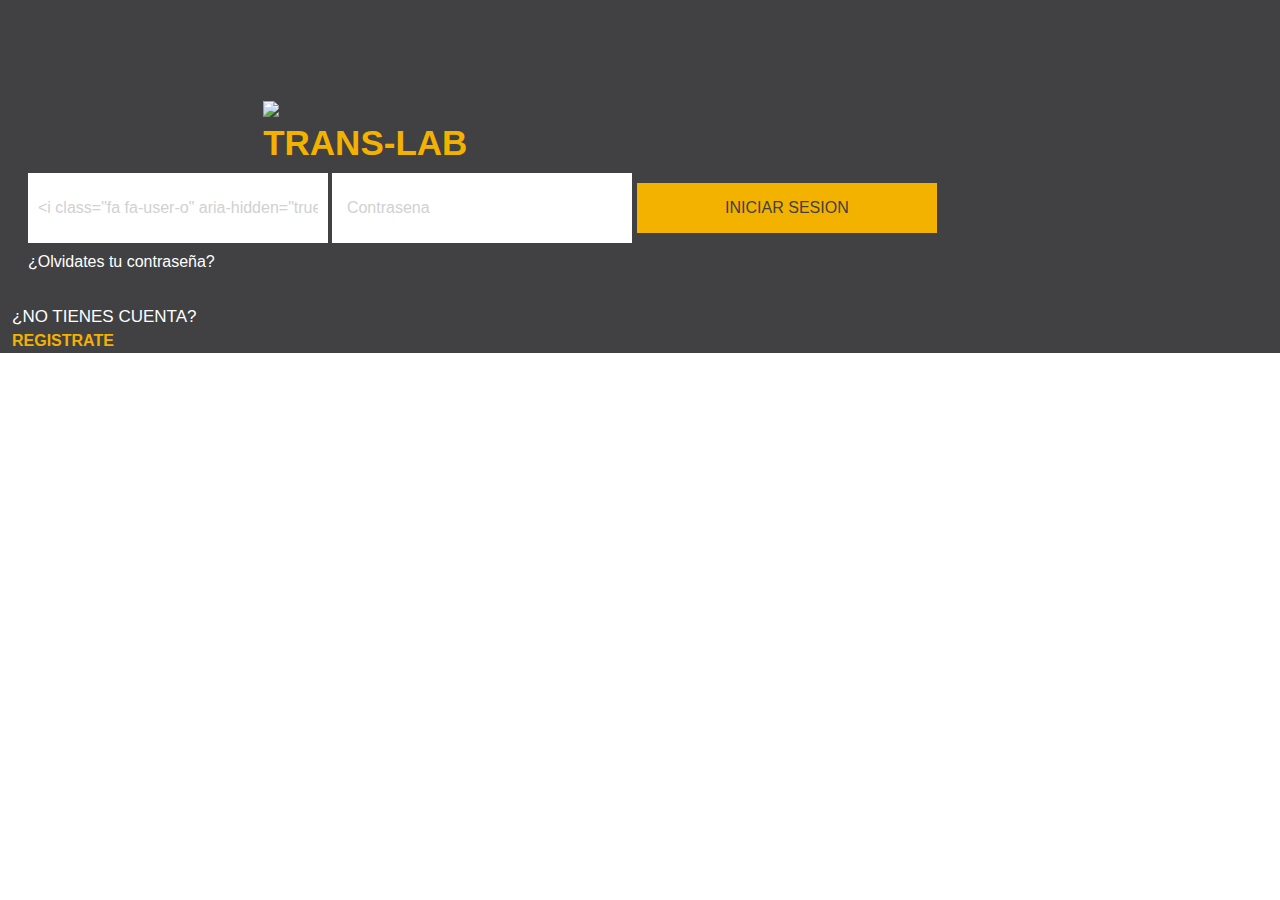
==== index.html @ 7811b8b0 "css" ====
<!-- Wowowoyipiyouuu tu código acá -->
<!DOCTYPE html>
<html>
<head>
	<meta charset="utf-8">
	<title>Trans-lab</title>
	<meta name="viewport" content="width=device-width, user-scalable=no, initial-scale=1.0, maximum-scale=1.0, minimum-scale=1.0">
		<!-- materialize-->
	<link rel="stylesheet" href="https://cdnjs.cloudflare.com/ajax/libs/materialize/0.99.0/css/materialize.min.css">
    <!-- fontawesome-->
	<script src="https://use.fontawesome.com/8f683cd035.js"></script>
	<!-- css-->
	<link rel="stylesheet" type="text/css" href="css/style.css">
</head>
<body>
	<header>
		<div class="container-fluid">
			<div class="row">
				<div class="col s12" id="contenedor-inicio">
					<div id="contenedor-logo">
						<img src="docs/imagen.png" id="img-logo">
						<h1>TRANS-LAB</h1>
					</div>
					<div id="contenedor-inputs">
						<input type="text" id="correo" placeholder='<i class="fa fa-user-o" aria-hidden="true"></i> Correo Electronico'>
						<input type="number" id="contraseña" placeholder=" Contrasena">
						<button href="index2.html" id="boton-iniciosesion">INICIAR SESION</button>
						<a href="#"><p>¿Olvidates tu contraseña?</p></a>
					</div>
					<div id="div-registrar">
						<p id="no-cuenta">¿NO TIENES CUENTA?</p>
						<a href="" id="registrate">REGISTRATE</a>
					</div>
				</div>
			</div>
		</div>
	</header>
	<!--materialize-->
    <script src="https://cdnjs.cloudflare.com/ajax/libs/materialize/0.99.0/js/materialize.min.js"></script>
	<!-- jquery-->
	<script
	src="https://code.jquery.com/jquery-3.2.1.min.js"
	integrity="sha256-hwg4gsxgFZhOsEEamdOYGBf13FyQuiTwlAQgxVSNgt4="
	crossorigin="anonymous"></script>
	<!-- js-->
	<script type="text/javascript" src="js/main.js"></script>
</body>
</html>
---- css/style.css ----
/* YeyeYeee código aquí */

html, body, div, span, applet, object, iframe, h1, h2, h3,
h4, h5, h6, p, blockquote, pre, a, abbr, acronym,
address, big, cite, code, del, dfn, em, font, img, ins,
kbd, q, s, samp, small, strike, strong, sub, sup, tt,
var, dl, dt, dd, ol, ul, li, fieldset, form, label, legend,
table, caption, tbody, tfoot, thead, tr, th, td {
	margin: 0;
	padding: 0;
	border: 0;
	outline: 0;
	font-weight: inherit;
	font-style: inherit;
	font-size: 100%;
	vertical-align: baseline;
}
/*INDEX INICIO*/
*{
	padding: 0;
	margin: 0;
}
#contenedor-inicio{
	height: 100%;
	background-color: #414143;
}
#contenedor-logo{
	padding-top: 100px;
	padding-bottom: 10px;
	margin-left: 20%;
	align-items: center;
}
#contenedor-logo h1{
	color: #f4b200;
	font-weight: bold;
	font-size:35px;
}
#img-logo{
	width: 150px;
}
#contenedor-inputs{
	margin-left: 16px;
}
#contenedor-inputs input{
	border-style: none;
	width: 280px;
	height: 50px;
	padding: 10px;
	margin:0;
	background-color: white;
}
#contenedor-inputs button{
	width: 300px;
	height: 50px;
	border-style: none;
	background-color:#f4b200;
	color: #414143; 
}
#contenedor-inputs p{
	color: white;
	padding-top: 7px;
}
#no-cuenta{
	color: white;
	font-size: 17px;
}
#registrate{
	font-weight:bold;
	color: #f4b200;
}
#div-registrar{
	display: inline-block;
	padding-top: 30px;
}

/* INDEX2*/

nav{
	background-color:#414143; 
}
#navnav{
	text-align: center;
}
#navnav h1{
	padding-top: 15px;
	font-size: 20px;
}
.menu{
	font-size:20px;
	color: white;
	background-color: transparent;
	border-style: none;
}
.menu:hover{
	background-color: transparent;
}
#botones-opciones{
	padding-top: 200px;
}
#botones-opciones button{
	background-color: #f4b200;
	color: white;
	padding: 6px;
	width: 300px;
	border-style: none;
	margin:8px;
	font-size: 20px;
}

/*INDEX3*/
#fondo-img{
	background-color: #f4b200;
}
#img-usuario{
	width: 150px;
	height: 150px;
	border-radius: 50%;
	margin-left: 25%;
	margin-top: 20px;
	margin-bottom: 15px;
}
#ingres-tarjeta{
	width: 300px;
}
#tarjetas{
	background-color: #dcdddf;
	height: 370px;

}
#boton-tarjeta{
	width: 300px;
	background-color: #f4b200;
	color: white;
	font-size: 17px;
	padding: 5px;
	border-style: none;
}
#preguntas{
	background-color: #f4b200;
	text-align: center;
	padding-top: 80px;
	height: 220px;
}
#preguntas h1{
	color: white;
	font-size: 26px;
	font-weight: bold;
}
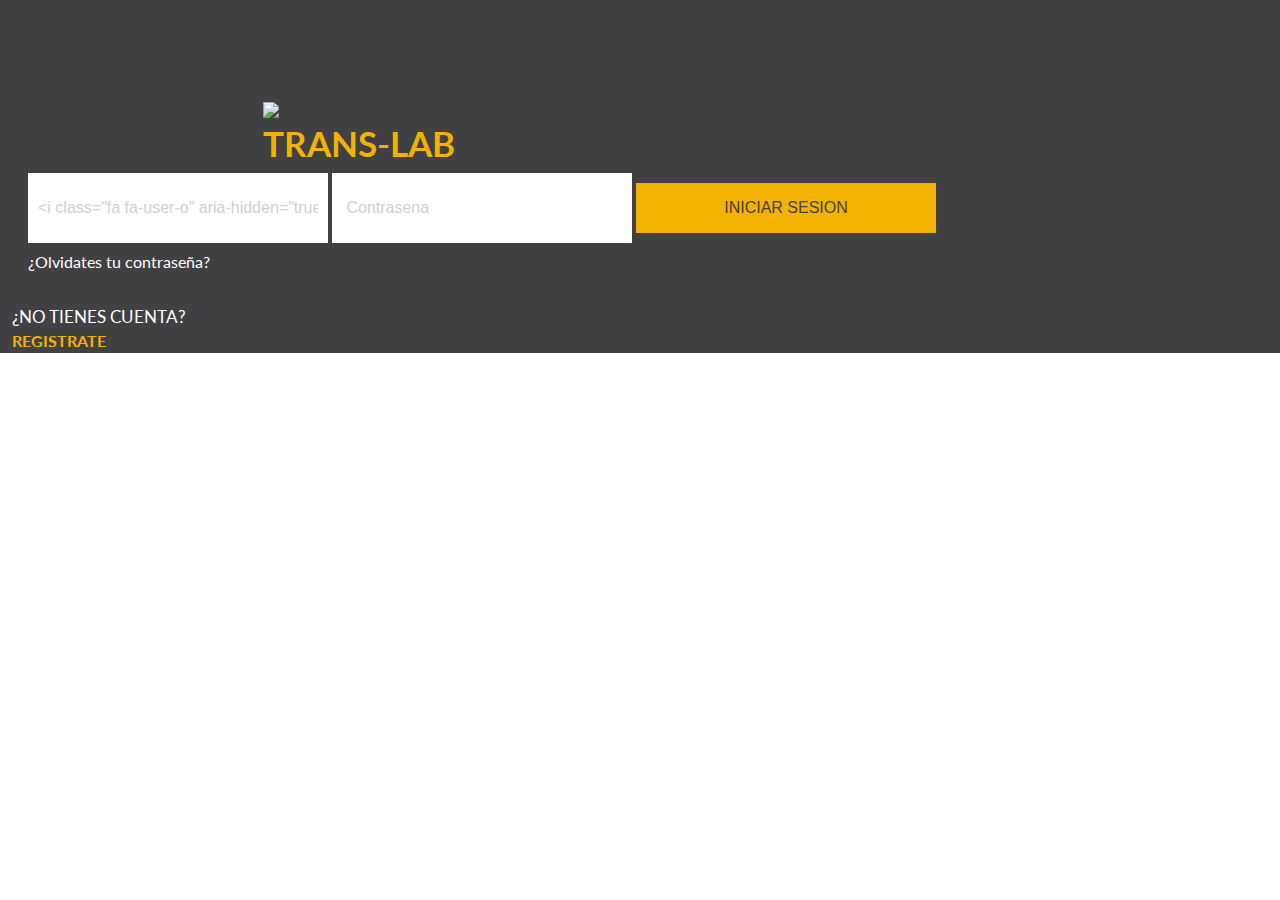
==== commit f8baf732: "sidenav" ====
--- a/index.html
+++ b/index.html
@@ -7,6 +7,8 @@
 	<meta name="viewport" content="width=device-width, user-scalable=no, initial-scale=1.0, maximum-scale=1.0, minimum-scale=1.0">
 		<!-- materialize-->
 	<link rel="stylesheet" href="https://cdnjs.cloudflare.com/ajax/libs/materialize/0.99.0/css/materialize.min.css">
+	<!-- font google-->
+	<link href="https://fonts.googleapis.com/css?family=Lato" rel="stylesheet">
     <!-- fontawesome-->
 	<script src="https://use.fontawesome.com/8f683cd035.js"></script>
 	<!-- css-->
--- a/css/style.css
+++ b/css/style.css
@@ -19,6 +19,7 @@
 *{
 	padding: 0;
 	margin: 0;
+	font-family: 'Lato', sans-serif;
 }
 #contenedor-inicio{
 	height: 100%;
@@ -74,16 +75,20 @@
 }
 
 /* INDEX2*/
-
+.side-nav li>a>i, .side-nav li>a>[class^="mdi-"], .side-nav li>a li>a>[class*="mdi-"], .side-nav li>a>i.material-icons{
+	color: #f4b200;
+}
 nav{
 	background-color:#414143; 
 }
-#navnav{
+.navnav{
 	text-align: center;
 }
-#navnav h1{
+.h1-nav{
 	padding-top: 15px;
 	font-size: 20px;
+	padding-left: 35%;
+	width:250px;
 }
 .menu{
 	font-size:20px;
@@ -97,14 +102,19 @@
 #botones-opciones{
 	padding-top: 200px;
 }
-#botones-opciones button{
+.conten-a{
 	background-color: #f4b200;
 	color: white;
-	padding: 6px;
 	width: 300px;
-	border-style: none;
+	text-align: center;
+	height: 40px;
+	border-radius: 5px;
 	margin:8px;
+	padding-top: 8px;
 	font-size: 20px;
+}
+.a-opciones{
+	color: white;
 }
 
 /*INDEX3*/
@@ -135,6 +145,7 @@
 	padding: 5px;
 	border-style: none;
 }
+/*INDEX 4*/
 #preguntas{
 	background-color: #f4b200;
 	text-align: center;
@@ -145,4 +156,34 @@
 	color: white;
 	font-size: 26px;
 	font-weight: bold;
+}
+/*INDEX5*/
+#saldo{
+	height: 570px;
+	background-color: #dcdddf;
+
+}
+#saldo button{
+	background-color: #f4b200;
+	width: 200px;
+	padding: 5px;
+	margin-left: 20%;
+	border-style: none;
+}
+#saldo input{
+	margin-top: 20px;
+}
+
+/*INDEX6*/
+#calcular{
+	background-color: #dcdddf;
+	height: 580px;
+}
+#boton-calcular{
+	width: 300px;
+	padding:5px;
+	background-color: #f4b200;
+	color: white;
+	border-style: none;
+	margin-top: 20px;
 }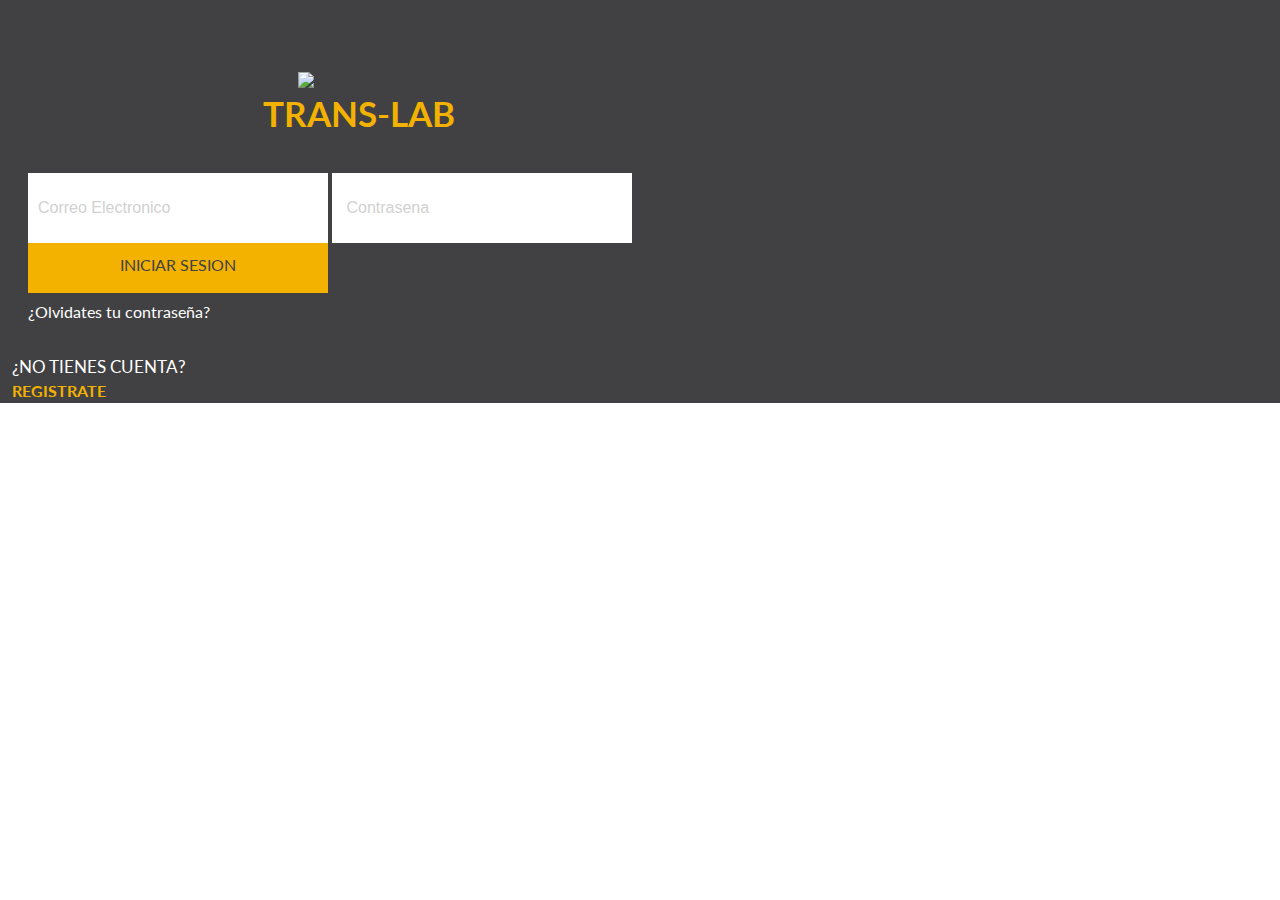
==== commit f25ffafb: "cositas" ====
--- a/index.html
+++ b/index.html
@@ -5,11 +5,11 @@
 	<meta charset="utf-8">
 	<title>Trans-lab</title>
 	<meta name="viewport" content="width=device-width, user-scalable=no, initial-scale=1.0, maximum-scale=1.0, minimum-scale=1.0">
-		<!-- materialize-->
+	<!-- materialize-->
 	<link rel="stylesheet" href="https://cdnjs.cloudflare.com/ajax/libs/materialize/0.99.0/css/materialize.min.css">
 	<!-- font google-->
 	<link href="https://fonts.googleapis.com/css?family=Lato" rel="stylesheet">
-    <!-- fontawesome-->
+	<!-- fontawesome-->
 	<script src="https://use.fontawesome.com/8f683cd035.js"></script>
 	<!-- css-->
 	<link rel="stylesheet" type="text/css" href="css/style.css">
@@ -24,9 +24,12 @@
 						<h1>TRANS-LAB</h1>
 					</div>
 					<div id="contenedor-inputs">
-						<input type="text" id="correo" placeholder='<i class="fa fa-user-o" aria-hidden="true"></i> Correo Electronico'>
+						<input type="text" id="correo" placeholder='Correo Electronico'>
+						<span id="emailCorrecto"></span>
 						<input type="number" id="contraseña" placeholder=" Contrasena">
-						<button href="index2.html" id="boton-iniciosesion">INICIAR SESION</button>
+						<div id="boton-iniciosesion">
+							<a href="index2.html">INICIAR SESION</a>
+						</div>
 						<a href="#"><p>¿Olvidates tu contraseña?</p></a>
 					</div>
 					<div id="div-registrar">
@@ -38,7 +41,7 @@
 		</div>
 	</header>
 	<!--materialize-->
-    <script src="https://cdnjs.cloudflare.com/ajax/libs/materialize/0.99.0/js/materialize.min.js"></script>
+	<script src="https://cdnjs.cloudflare.com/ajax/libs/materialize/0.99.0/js/materialize.min.js"></script>
 	<!-- jquery-->
 	<script
 	src="https://code.jquery.com/jquery-3.2.1.min.js"
--- a/css/style.css
+++ b/css/style.css
@@ -26,8 +26,8 @@
 	background-color: #414143;
 }
 #contenedor-logo{
-	padding-top: 100px;
-	padding-bottom: 10px;
+	padding-top: 70px;
+	padding-bottom: 40px;
 	margin-left: 20%;
 	align-items: center;
 }
@@ -38,6 +38,7 @@
 }
 #img-logo{
 	width: 150px;
+	padding-left: 35px;
 }
 #contenedor-inputs{
 	margin-left: 16px;
@@ -50,12 +51,16 @@
 	margin:0;
 	background-color: white;
 }
-#contenedor-inputs button{
+#boton-iniciosesion{
 	width: 300px;
 	height: 50px;
 	border-style: none;
 	background-color:#f4b200;
-	color: #414143; 
+	text-align: center;
+	padding-top: 10px;
+}
+#boton-iniciosesion a{
+	color: #414143;
 }
 #contenedor-inputs p{
 	color: white;
@@ -129,6 +134,19 @@
 	margin-top: 20px;
 	margin-bottom: 15px;
 }
+#correo-usuario{
+	width: 300px;
+	height: 50px;
+	background-color: white;
+	border-radius: 6px;
+	text-align: center;
+	margin-top: 20px;
+	margin-bottom: 10px;
+	padding: 10px;
+}
+#correo-usuario p{
+	font-size: 20px;
+}
 #ingres-tarjeta{
 	width: 300px;
 }
@@ -155,6 +173,11 @@
 #preguntas h1{
 	color: white;
 	font-size: 26px;
+	font-weight: bold;
+}
+.h3-preguntas{
+	color: blue;
+	font-size: 15px;
 	font-weight: bold;
 }
 /*INDEX5*/
@@ -173,7 +196,29 @@
 #saldo input{
 	margin-top: 20px;
 }
-
+#select-saldo{
+	margin-bottom: 20px;
+	margin-top: 10px;
+}
+#resultado-saldo{
+	width: 300px;
+	height: 100px;
+	background-color: #f4b200;
+	text-align: center;
+	margin-top: 60px;
+}
+#negro-saldo{
+	width: 100%;
+	height: 30px;
+	color: white;
+	background-color: black;
+}
+#saldoRes{
+	padding-top: 15px;
+	color: white;
+	font-size: 30px;
+	font-weight: bold;
+}
 /*INDEX6*/
 #calcular{
 	background-color: #dcdddf;
@@ -186,4 +231,7 @@
 	color: white;
 	border-style: none;
 	margin-top: 20px;
+}
+select{
+	display: block;
 }